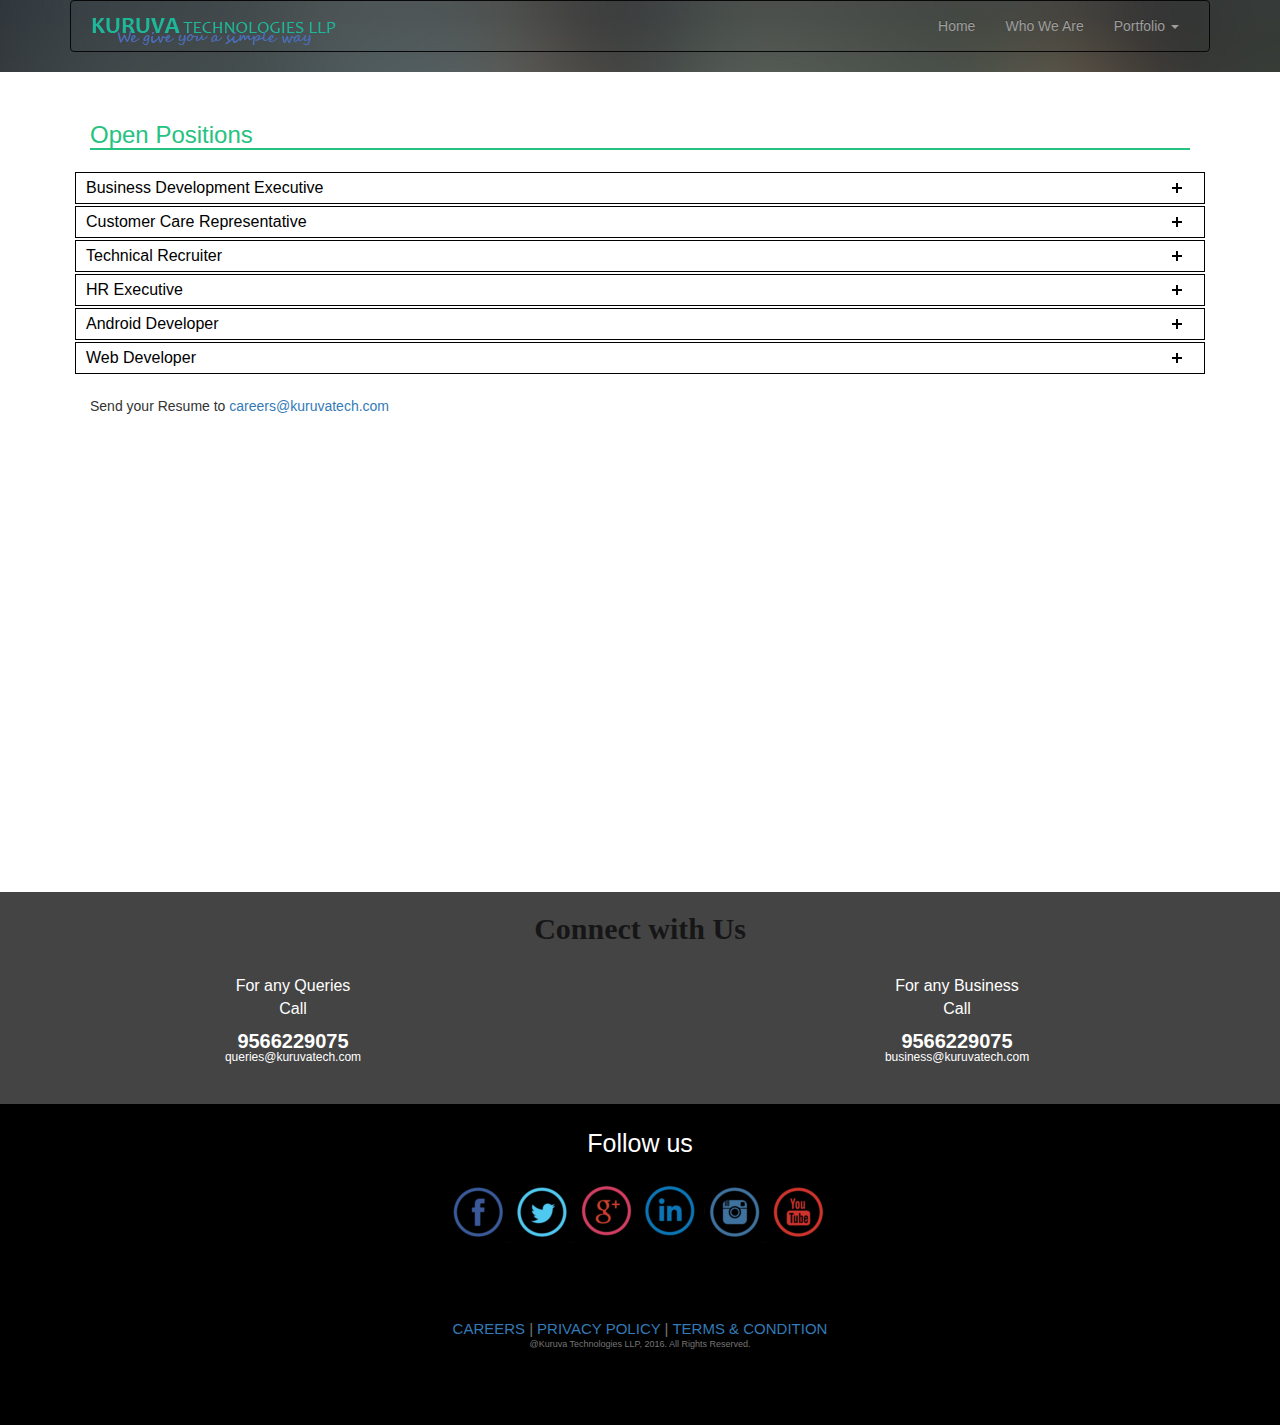
==== careers.html @ 75a6018b "Introducing Kuruva Technology" ====
<!doctype html>
<html class="no-js" lang="">

<head>
    <meta charset="utf-8">
    <meta http-equiv="x-ua-compatible" content="ie=edge">
    <title>KuruvaTech - Careers</title>
    <meta name="description" content="">
    <meta name="viewport" content="width=device-width, initial-scale=1">

    <link rel="apple-touch-icon" href="apple-touch-icon.png">
    <!-- Place favicon.ico in the root directory -->

    <link rel="stylesheet" href="css/normalize.css">
    <link rel="stylesheet" href="css/main.css">
    <link rel="stylesheet" href="css/bootstrap.css">
    <link rel="stylesheet" href="css/bootstrap-theme.css">
    <link rel="stylesheet" href="css/vallenato.css">
    <link href='https://fonts.googleapis.com/css?family=Raleway:400,500,600,700,800' rel='stylesheet' type='text/css'>
    <script src="js/vendor/modernizr-2.8.3.min.js"></script>
</head>

<body>
    <!--[if lt IE 8]>
            <p class="browserupgrade">You are using an <strong>outdated</strong> browser. Please <a href="http://browsehappy.com/">upgrade your browser</a> to improve your experience.</p>
        <![endif]-->

    <!-- Add your site or application content here -->

    <header>
        <div class="main">
            <div class="container">
                <nav class="navbar navbar-inverse">
                    <div class="container-fluid">
                        <div class="navbar-header">
                            <button type="button" class="navbar-toggle" data-toggle="collapse" data-target="#myNavbar">
                                <span class="icon-bar"></span>
                                <span class="icon-bar"></span>
                                <span class="icon-bar"></span>
                            </button>
                            <a class="navbar-brand" href="index.html" target="_self"><img src="img/Logo.png" alt="Logo" /></a>
                        </div>
                        <div class="collapse navbar-collapse" id="myNavbar">
                            <ul class="nav navbar-nav navbar-right">
                                <li><a href="index.html" target="_self">Home</a></li>
                                <li><a href="whoweare.html" target="_blank">Who We Are</a></li>
                                <li class="dropdown">
                                    <a class="dropdown-toggle" data-toggle="dropdown" href="#">Portfolio <span class="caret"></span></a>
                                    <ul class="dropdown-menu">
                                        <li><a href="sd.html" target="_parent">Software Development</a></li>
                                        <li><a href="mad.html" target="_parent">Mobile Apps Development</a></li>
                                        <li><a href="webdev.html" target="_parent">Web Development</a></li>
                                    </ul>
                                </li>
                                <!--                                <li><a href="clients.html" target="_blank">Clients</a></li>-->
                            </ul>
                        </div>
                    </div>
                </nav>
            </div>
        </div>
    </header>

    <div class="sectioneleven">
        <div class="container">
            <div class="career">
                <div class="carhead">
                    <h3>Open Positions</h3>
                </div>
                <div class="row carbody">
                    <div class="accordion-container">
                        <p class="accordion-header">Business Development Executive</p>
                        <div class="accordion-content">
                            <p><b>Qualification :</b> BA / BBM </p>
                            <p><b>Experience :</b> 0 - 6 months </p>
                            <p><b>Roles &amp; Responsibilities :</b></br> 
                                1.) Identifying new sales leads</br>
                                2.) Pitching products and/or services</br>
                                3.) Maintaining fruitful relationships with existing customers</br>
                                4.) Researching organisations and individuals online (especially on social media) to identify new leads and  potential new markets</br>
                                5.) Researching the needs of other companies and learning who makes decisions about purchasing</br>
                                6.) Contacting potential clients via email or phone and to arrange meetings with them</br>
                                7.) Planning and overseeing new marketing initiatives</br>
                                and many more....
                            </p>
                            <p><b>Salary :</b> As per Company Standards</p>
                        </div>
                    </div>
                    <div class="accordion-container">
                        <p class="accordion-header">Customer Care Representative</p>
                        <div class="accordion-content">
                            <p><b>Qualification :</b> PU / Any Degree</p>
                            <p><b>Experience :</b> 0 - 6 months </p>
                            <p><b>Roles &amp; Responsibilities :</b></br> 
                                1.) Answer calls professionally to provide information about products and services, take/ cancel orders, or obtain details of complaints</br>
                                2.) Keep records of customer interactions and transactions, recording details of inquiries, complaints, and comments, as well as actions taken</br>
                                3.) Process orders, forms and applications.</br>
                                4.) Follow up to ensure that appropriate actions were taken on customers' requests</br>
                                5.) Refer unresolved customer grievances or special requests to designated departments for further investigation.</br>
                                and many more....
                            </p>
                            <p><b>Salary :</b> As per Company Standards</p>
                        </div>
                    </div>
                    <div class="accordion-container">
                        <p class="accordion-header">Technical Recruiter</p>
                        <div class="accordion-content">
                            <p><b>Qualification :</b> BE / Any Degree</p>
                            <p><b>Experience :</b> 0 - 1 year</p>
                            <p><b>Roles &amp; Responsibilities :</b></br> 
                                1.) Successfully review job descriptions in to understand the needs of the hiring manager as well to ask questions that’ll help you identify the right candidate(s)</br>
                                2.) Understand technology, technical roles and technical skills. Learn and evaluate your technical skills</br>
                                3.) Sourcing and uncovering candidates</br>
                                4.) Ascertaining the competence of candidates against a technical job description</br>
                                5.) Meeting candidates in person, telephone, or video conference etc to assess their qualifications</br>
                                6.) Following up your candidates in the loop and  keep your candidates either coming back to you or sending referrals to you.</br>
                                7.) Showing or offering candidate resume to hiring managers to scrutinize or consider</br>
                                and many more....
                            </p>
                            <p><b>Salary :</b> As per Company Standards</p>
                        </div>
                    </div>
                    <div class="accordion-container">
                        <p class="accordion-header">HR Executive</p>
                        <div class="accordion-content">
                            <p><b>Qualification :</b> BA / BBM / Any Degree</p>
                            <p><b>Experience :</b> 0 - 1 year</p>
                            <p><b>Roles &amp; Responsibilities :</b></br> 
                                1.) Assisting with day to day operations of the HR functions and duties</br>
                                2.) Providing clerical and administrative support to Human Resources executives</br>
                                3.) Compiling and update employee records (hard and soft copies)</br>
                                4.) Coordinate HR projects (meetings, training, surveys etc)</br>
                                5.) Deal with employee requests regarding human resources issues, rules, and regulations</br>
                                6.) Assist in payroll preparation by providing relevant data (absences, bonus, leaves, etc)</br>
                                7.) Properly handle complaints and grievance procedures</br>
                                8.) Conduct initial orientation to newly hired employees</br>
                                and many more....
                            </p>
                            <p><b>Salary :</b> As per Company Standards</p>
                        </div>
                    </div>
                    <div class="accordion-container">
                        <p class="accordion-header">Android Developer</p>
                        <div class="accordion-content">
                            <p><b>Qualification :</b> BE</p>
                            <p><b>Experience :</b> 0 - 1 year</p>
                            <p><b>Roles &amp; Responsibilities :</b></br> 
                                1.) Translate designs and wireframes into high quality code</br>
                                2.) Design, build, and maintain high performance, reusable, and reliable Java code</br>
                                3.) Ensure the best possible performance, quality, and responsiveness of the application</br>
                                4.) Ascertaining the competence of candidates against a technical job description</br>
                                5.) Identify and correct bottlenecks and fix bugs</br>
                                6.) Help maintain code quality, organization, and automatization</br>
                                and many more....
                            </p>
                            <p><b>Salary :</b> As per Company Standards</p>
                        </div>
                    </div>
                    <div class="accordion-container">
                        <p class="accordion-header">Web Developer</p>
                        <div class="accordion-content">
                            <p><b>Qualification :</b> BE</p>
                            <p><b>Experience :</b> 0 - 1 year</p>
                            <p><b>Roles &amp; Responsibilities :</b></br> 
                                1.) Candidate must have a strong understanding of UI, cross-browser compatibility, general web functions and standards.</br>
                                and many more....
                            </p>
                            <p><b>Salary :</b> As per Company Standards</p>
                        </div>
                    </div>
                </div>
                <div class="cartail">
                    <p>Send your Resume to <a href="#">careers@kuruvatech.com</a></p>
                </div>
            </div>
        </div>
    </div>

    <div class="foot">
        <div class="container">
            <div class="heads">
                <h1>Connect with Us</h1>
            </div>
            <div class="row content">
                <div class="left">
                    <p>For any Queries
                        <br> Call
                    </p>
                    <h2>9566229075</h2>
                    <h5>queries@kuruvatech.com</h5>
                </div>
                <div class="right">
                    <p>For any Business
                        <br> Call
                    </p>
                    <h2>9566229075</h2>
                    <h5>business@kuruvatech.com</h5>
                </div>
            </div>
        </div>
    </div>

    <div class="footer">
        <div class="container">
            <div class="above">
                <div class="follow">
                    <h2>Follow us</h2>
                </div>
                <div class="socialnetwork">
                    <ul>
                        <li><a id="s8" href="https://www.facebook.com" target="_blank">Facebook</a></li>
                        <li><a id="s9" href="https://twitter.com" target="_blank">Twitter</a></li>
                        <li><a id="s10" href="https://plus.google.com" target="_blank">Google Plus</a></li>
                        <li><a id="s11" href="https://linkedin.com" target="_blank">LinkedIn</a></li>
                        <li><a id="s12" href="https://instagram.com" target="_blank">Instagram</a></li>
                        <li><a id="s13" href="https://youtube.com" target="_blank">Youtube</a></li>
                    </ul>
                </div>
            </div>
            <div class="below">
                <div class="option">
                    <ul class="line">
                        <li class="active"><a href="careers.html" target="_self">careers</a> |</li>
                        <li><a href="privacy.html" target="_blank">Privacy Policy</a> |</li>
                        <li><a href="terms.html" target="_blank">terms &amp; condition</li>
                            </ul>      
                        </div>
                        <div class="copyright">
                            <h6>@Kuruva Technologies LLP, 2016. All Rights Reserved.</h6>
                        </div>
                    </div>
                </div>
            </div>
    



    <script src="https://ajax.googleapis.com/ajax/libs/jquery/1.11.3/jquery.min.js"></script>
    <script>
        window.jQuery || document.write('<script src="js/vendor/jquery-1.11.3.min.js"><\/script>')
    </script>
    <script src="js/plugins.js"></script>
    <script src="js/main.js"></script>
    <script src="js/bootstrap.js"></script>
    <script src="js/vallenato.js"></script>

        <script>
	       new mlPushMenu( document.getElementById( 'mp-menu' ), document.getElementById( 'trigger' ) );
        </script>
    
    <!-- Google Analytics: change UA-XXXXX-X to be your site's ID. -->
    <script>
        (function (b, o, i, l, e, r) {
            b.GoogleAnalyticsObject = l;
            b[l] || (b[l] =
                function () {
                    (b[l].q = b[l].q || []).push(arguments)
                });
            b[l].l = +new Date;
            e = o.createElement(i);
            r = o.getElementsByTagName(i)[0];
            e.src = 'https://www.google-analytics.com/analytics.js';
            r.parentNode.insertBefore(e, r)
        }(window, document, 'script', 'ga'));
        ga('create', 'UA-XXXXX-X', 'auto');
        ga('send', 'pageview');
    </script>
</body>

</html>
---- css/main.css ----
/*! HTML5 Boilerplate v5.2.0 | MIT License | https://html5boilerplate.com/ */


/*
 * What follows is the result of much research on cross-browser styling.
 * Credit left inline and big thanks to Nicolas Gallagher, Jonathan Neal,
 * Kroc Camen, and the H5BP dev community and team.
 */


/* ==========================================================================
   Base styles: opinionated defaults
   ========================================================================== */

html {
    color: #222;
    font-size: 1em;
    line-height: 1.4;
}


/*
 * Remove text-shadow in selection highlight:
 * https://twitter.com/miketaylr/status/12228805301
 *
 * These selection rule sets have to be separate.
 * Customize the background color to match your design.
 */

::-moz-selection {
    background: #b3d4fc;
    text-shadow: none;
}

::selection {
    background: #b3d4fc;
    text-shadow: none;
}


/*
 * A better looking default horizontal rule
 */

hr {
    display: block;
    height: 1px;
    border: 0;
    border-top: 1px solid #ccc;
    margin: 1em 0;
    padding: 0;
}


/*
 * Remove the gap between audio, canvas, iframes,
 * images, videos and the bottom of their containers:
 * https://github.com/h5bp/html5-boilerplate/issues/440
 */

audio,
canvas,
iframe,
img,
svg,
video {
    vertical-align: middle;
}


/*
 * Remove default fieldset styles.
 */

fieldset {
    border: 0;
    margin: 0;
    padding: 0;
}


/*
 * Allow only vertical resizing of textareas.
 */

textarea {
    resize: vertical;
}


/* ==========================================================================
   Browser Upgrade Prompt
   ========================================================================== */

.browserupgrade {
    margin: 0.2em 0;
    background: #ccc;
    color: #000;
    padding: 0.2em 0;
}


/* ==========================================================================
   Author's custom styles
   ========================================================================== */

body {
    width: 100%;
    margin: 0 auto;
    font-family: 'Raleway', sans-serif;
    line-height: 1.4;
}

img {
    max-width: 100%;
}

.main {
    width: 100%;
    min-height: 100%;
    float: left;
    clear: both;
    background: url('../img/header-background.jpg');
}

.navbar-inverse {
    background: none !important;
}

.subintro {
    width: 100%;
    float: left;
    clear: both;
    margin: 15px auto;
}

.description {
    width: 50%;
    margin: 0px auto;
    float: left;
    text-align: left;
}

.description h1 {
    color: white;
    font-weight: 700;
}

.description h1 span {
    font-weight: 100;
}

.description p {
    color: white;
    font-size: 18px;
    font-weight: 500;
}

.points {
    list-style-type: none;
    display: block;
}

.points li p {
    font-size: 18px;
    color: white;
}

.points li img {
    font-size: 16px;
    color: #969596;
    margin-right: 13px;
}

.pict {
    margin: 0px auto;
    width: 50%;
    float: left;
    text-align: center;
}

.section2 {
    width: 100%;
    margin: 0 auto;
    background: #eeeeee;
    clear: both;
    float: left;
}

.watch {
    width: 50%;
    margin: 70px auto;
    float: left;
    clear: both;
}

.watch .class {
    width: auto;
    margin: 0 auto;
}

.watch .class .note {
    width: 50%;
    margin: 0 auto;
    float: left;
    text-transform: capitalize;
    text-align: justify;
}

.watch .note h2 {
    font-size: 28px;
    font-weight: 700;
    color: black;
    margin: 0 41px;
}

.watch .note p {
    font-size: 16px;
    font-weight: 400;
    color: dimgray;
    margin: 31px 100px 0 41px;
}

.vid video {
    width: 50%;
    margin-top: 70px;
    margin-bottom: 70px;
    float: right;
}

.social {
    margin: 10px auto;
}

.social h4 {
    text-align: center;
    margin-top: 20px;
    font-weight: 600;
}

.sociallist li {
    display: inline-block;
    margin: 0 auto;
    vertical-align: top;
}

.sociallist li a {
    display: block;
    width: 50px;
    height: 60px;
    border: 0px;
    text-indent: -1000em;
    background: url("../img/social.png") no-repeat center;
}

#s1 {
    background-position: -37px 0px;
}

#s2 {
    background-position: -97px 0px;
}

#s3 {
    background-position: -186px -57px;
}

#s4 {
    background-position: -127px -57px;
}

#s5 {
    background-position: -156px 0px;
}

#s6 {
    background-position: -216px 0px;
}

#s7 {
    background-position: -246px -57px;
}

.section3 {
    width: 100%;
    margin: 0 auto;
    background: #ffffff;
    clear: both;
    float: left;
}

.team {
    text-align: center;
    margin: 0px auto;
    clear: both;
}

.team h3 {
    font-size: 28px;
    font-weight: 700;
    color: #73ccb7;
    text-transform: uppercase;
}

.team img {
    width: auto;
    margin: 0 auto;
}

.team p {
    font-size: 18px;
    font-weight: 500;
    color: #161617;
}

.client {
    text-align: center;
    margin: 0px auto;
    clear: both;
}

.client h3 {
    font-size: 28px;
    font-weight: 700;
    color: #73ccb7;
    text-transform: uppercase;
}

.client img {
    width: auto;
    margin: 0 auto;
}

.client p {
    font-size: 18px;
    font-weight: 500;
    color: #161617;
}

#owl-example .item {
    margin: 3px;
}

#owl-example .item img {
    display: block;
    width: 100%;
    height: auto;
}

#owl-example-two .items {
    margin: 3px;
}

#owl-example-two .items img {
    display: block;
    width: 100%;
    height: auto;
}

.testimonial {
    text-align: center;
    margin: 0px auto;
    background: #161617;
    clear: both;
    width: 100%;
    float: left;
}

.testimonial .customer h2 {
    font-size: 28px;
    font-weight: 700;
    color: #73ccb7;
    text-transform: uppercase;
}

.testimonial .customer img {
    width: auto;
    margin: 0 auto;
}

#query {
    width: 100%;
    margin: 0px auto 30px;
}

#query .slide .guy {
    width: auto;
    margin: 0 auto;
}

#query .guy h5 {
    color: white;
    font-size: 18px;
    font-weight: 800;
    color: #ffffff;
    text-transform: capitalize;
}

#query .guy p {
    font-size: 14px;
    font-weight: 600;
    color: #ffffff;
    text-transform: capitalize;
}

#query .guy img {
    width: auto;
    margin: 0 auto;
}

#query .slide .quote {
    margin: 0px auto;
    text-align: center;
}

#query .quote img {
    width: auto;
    margin: -18px 41px;
    float: left;
}

#query .quote p {
    margin: 0 41px;
    font-size: 18px;
    font-weight: 500;
    color: #ffffff;
    text-transform: capitalize;
}

#query .cycle-pager span {
    font-size: 58px;
    display: inline-block;
    color: green;
    border-radius: 50%;
}

#query .cycle-pager span.cycle-pager-active {
    color: #ff8201;
}

.foot {
    width: 100%;
    background: #444444;
    clear: both;
    float: left;
}

.heads {
    width: 100%;
    margin: 0px auto;
    text-align: center;
    clear: both;
}

.heads h1 {
    font-family: 'Bree Serif', serif;
    color: #161617;
    font-size: 30px;
    font-weight: 700;
}

.content {
    width: 100%;
    margin: 10px auto;
    float: left;
}

.left {
    width: 40%;
    float: left;
    margin: 10px 10px 20px 10px;
    text-align: center;
}

.left p {
    color: white;
    font-size: 16px;
    font-weight: 300;
}

.left h2 {
    color: white;
    font-size: 20px;
    font-weight: 700;
    line-height: 0px;
}

.left h5 {
    color: white;
    font-size: 12px;
    font-weight: 300;
}

.right {
    width: 40%;
    float: right;
    margin: 10px 10px 20px 10px;
    text-align: center;
}

.right p {
    color: white;
    font-size: 16px;
    font-weight: 300;
}

.right h2 {
    color: white;
    font-size: 20px;
    font-weight: 700;
    line-height: 0px;
}

.right h5 {
    color: white;
    font-size: 12px;
    font-weight: 300;
}

.footer {
    width: 100%;
    background: black;
    clear: both;
    float: left;
}

.above {
    width: 100%;
    clear: both;
    margin: 0 auto;
    clear: both;
}

.follow {
    width: 100%;
    margin: 26px auto;
    text-align: center;
    clear: both;
}

.follow h2 {
    font-family: 'Lato', sans-serif;
    color: white;
    font-size: 25px;
    font-weight: 300;
}

.socialnetwork {
    width: 100%;
    margin: 23px 3px;
    text-align: center;
    clear: both;
}

.socialnetwork ul {
    padding: 0px;
}

.socialnetwork li {
    list-style-type: none;
    display: inline-block;
}

.socialnetwork li a {
    display: block;
    width: 60px;
    text-indent: -1000em;
    height: 60px;
    background: url(../img/socials.png) no-repeat center;
}

#s8 {
    background-position: -37px 0px;
}

#s9 {
    background-position: -97px 0px;
}

#s10 {
    background-position: -186px -57px;
}

#s11 {
    background-position: -127px -57px;
}

#s12 {
    background-position: -156px 0px;
}

#s13 {
    background-position: -216px 0px;
}

.below {
    width: 100%;
    clear: both;
    margin: 75px auto;
    clear: both;
}

.option .line {
    width: 100%;
    margin: 0 auto;
    padding: 0px 0px;
    float: left;
    list-style-type: none;
    text-transform: uppercase;
    text-align: center;
}

.line li {
    display: inline-block;
    font-family: 'Lato', sans-serif;
    color: #767575;
    font-size: 15px;
    font-weight: 400;
}

.line li a {
    text-decoration: none;
}

.copyright {
    width: 100%;
    clear: both;
    margin: 25px auto 12px;
    text-align: center;
    clear: both;
}

.copyright h6 {
    color: #767575;
    font-size: 9px;
    font-weight: 400;
}

.sectioneight {
    margin: 20px auto;
    clear: both;
}

.teamabout {
    width: 100%;
    float: left;
    clear: both;
    padding: 6px;
    -webkit-box-sizing: border-box;
    -moz-box-sizing: border-box;
    -o-box-sizing: border-box;
    box-sizing: border-box;
    border: 1px solid #3A539B;
    margin: 10px auto;
    border-radius: 6px;
}

.teambanner {
    padding: 20px;
    clear: both;
    width: 100%;
    float: left;
}

.teambanner img {
    width: 100%;
    max-height: 400px;
}

.aboutkhaana {
    margin: 0px auto;
    padding: 10px;
}

.aboutkhaana h3 {
    text-align: center;
    font-weight: 700;
    background: url('../img/underline.png') no-repeat scroll center 28px;
    padding-bottom: 20px;
}

.aboutkhaana p {
    font-weight: normal;
    font-size: 18px;
/*    text-align: center;*/
}

.aboutus {
    margin: 0px auto;
    padding: 10px;
}

.aboutus h3 {
    text-align: center;
    font-weight: 700;
    margin: 0px auto;
    background: url('../img/underlines.png') no-repeat scroll center 28px;
    padding-bottom: 20px;
}

.aboutus p {
    font-weight: normal;
    font-size: 18px;
/*    text-align: center;*/
}

.teamimg {
    margin: 10px auto;
}

.teamimg .teamcolor {
    color: #049372;
    font-size: 20px;
    text-align: center;
}

.teamlists {
    margin: 0px auto;
    padding: 20px;
}

.teamli { 
    padding: 0px;
}

.teamli li {
    width: 33%;
    display: inline-block;
    text-align: center;
    margin: 10px auto;
}

.teamli li img {
    text-align: center;
    width: auto;
    border-radius: 5px;
}

.teamli li h5 {
    text-align: center;
    font-size: 18px;
    font-weight: 500;
    margin: 5px auto;
}

.teamli li p {
    color: #049372;
    font-size: 14px;
    text-align: center;
    margin: 0px auto;
}

.teamdesc {
    text-align: center;
    width: 500px;
    height: auto;
}

.teamdesc h6 {
    text-align: center;
}

.sectionnine {
    margin: 20px auto;
    clear: both;
}

.techpart {
    margin: 0px auto;
    padding: 20px;
}

.techlist {
    padding: 0;
}

.techlist li {
    border: 1px solid #D24D57;
    width: 33%;
    height: 500px;
    display: inline-block;
    vertical-align: top;
    clear: both;
}

.techlist li .techpartlist {
    padding: 5px;
}

.techlist li .techpartlist .techhead {
    background: #4183D7;
    text-align: center;
    width: 100%;
    float: left;
}

.techlist li .techpartlist .techhead h4 {
    color: #ffffff;
    font-weight: 500;
}

.techlist li .techpartlist .techbody img {
    width: 100%;
    margin: 10px auto;
    float: left;
}

.techlist li .techpartlist .techtail {
    text-align: center;
    margin: 5px;
}

.techlist li .techpartlist .techtail p {
    font-size: 14px;
}

.techlist li .techpartlist .techtail a {
    border: 1px solid #E87E04;
    padding: 3px;
    text-align: center;
}

.techlist li .techpartlist .techtail a .buttn {
    background: none;
    border: 0 none;
}

.sectioneleven {
    margin: 20px auto;
    min-height: 800px;
    clear: both;
}

.career {
    margin: 10px auto;
    padding: 20px;
    clear: both;
}

.carhead {
    margin: 10px auto;
}

.carhead h3 {
    font-weight: 500;
    color: #26C281;
    border-bottom: 2px solid #26C281;
}

.carbody {
    margin: 20px auto;
}

.carbody p {
    font-size: 16px;
    font-family: 'Ubuntu Condensed', sans-serif;
}

.cartail {
    margin: 10px auto;
}

.cartail p {
    font-weight: 500;
}

.sectionfourteen {
    margin: 20px auto;
    clear: both;
}

.privacy {
    margin: 10px auto;
}

.privacy h2 {
    font-weight: 500;
    color: #26C281;
    border-bottom: 2px solid #26C281;
}

.privacy h4 {
    font-weight: 600;
    color: #3A539B;
}

.privacy .para {
    font-weight: 500;
    font-size: 18px;
}

.privacy .para a {
    font-weight: 500;
    font-size: 18px;
}

.sectionfifteen {
    margin: 20px auto;
    clear: both;
}

.terms {
    margin: 10px auto;
}

.terms h2 {
    font-weight: 500;
    color: #26C281;
    border-bottom: 2px solid #26C281;
}

.terms h4 {
    font-weight: 600;
    color: #3A539B;
}

/*
@media only screen and (min-width:320px) {
    
}

@media only screen and (min-width:360px) {
    
}

@media only screen and (min-width:380px) {
    
}

@media only screen and (min-width:420px) {
    
}

@media only screen and (min-width:460px) {
    
}

@media only screen and (min-width:500px) {
    
}

@media only screen and (min-width:624px) {
    
}

@media only screen and (min-width:767px) {
    
}

@media only screen and (min-width:768px) {
    
}

@media only screen and (min-width:800px) {
    
}

@media only screen and (min-width:980px) {
    
}

@media only screen and (min-width:1024px) {
    
}

@media only screen and (min-width:1200px) {
    
}
*/
    

/* ==========================================================================
   Helper classes
   ========================================================================== */


/*
 * Hide visually and from screen readers:
 */

.hidden {
    display: none !important;
}


/*
 * Hide only visually, but have it available for screen readers:
 * http://snook.ca/archives/html_and_css/hiding-content-for-accessibility
 */

.visuallyhidden {
    border: 0;
    clip: rect(0 0 0 0);
    height: 1px;
    margin: -1px;
    overflow: hidden;
    padding: 0;
    position: absolute;
    width: 1px;
}


/*
 * Extends the .visuallyhidden class to allow the element
 * to be focusable when navigated to via the keyboard:
 * https://www.drupal.org/node/897638
 */

.visuallyhidden.focusable:active,
.visuallyhidden.focusable:focus {
    clip: auto;
    height: auto;
    margin: 0;
    overflow: visible;
    position: static;
    width: auto;
}


/*
 * Hide visually and from screen readers, but maintain layout
 */

.invisible {
    visibility: hidden;
}


/*
 * Clearfix: contain floats
 *
 * For modern browsers
 * 1. The space content is one way to avoid an Opera bug when the
 *    `contenteditable` attribute is included anywhere else in the document.
 *    Otherwise it causes space to appear at the top and bottom of elements
 *    that receive the `clearfix` class.
 * 2. The use of `table` rather than `block` is only necessary if using
 *    `:before` to contain the top-margins of child elements.
 */

.clearfix:before,
.clearfix:after {
    content: " ";
    /* 1 */
    display: table;
    /* 2 */
}

.clearfix:after {
    clear: both;
}


/* ==========================================================================
   EXAMPLE Media Queries for Responsive Design.
   These examples override the primary ('mobile first') styles.
   Modify as content requires.
   ========================================================================== */

@media only screen and (min-width: 35em) {
    /* Style adjustments for viewports that meet the condition */
}

@media print,
(-webkit-min-device-pixel-ratio: 1.25),
(min-resolution: 1.25dppx),
(min-resolution: 120dpi) {
    /* Style adjustments for high resolution devices */
}


/* ==========================================================================
   Print styles.
   Inlined to avoid the additional HTTP request:
   http://www.phpied.com/delay-loading-your-print-css/
   ========================================================================== */

@media print {
    *,
    *:before,
    *:after {
        background: transparent !important;
        color: #000 !important;
        /* Black prints faster:
                                   http://www.sanbeiji.com/archives/953 */
        box-shadow: none !important;
        text-shadow: none !important;
    }
    a,
    a:visited {
        text-decoration: underline;
    }
    a[href]:after {
        content: " (" attr(href) ")";
    }
    abbr[title]:after {
        content: " (" attr(title) ")";
    }
    /*
     * Don't show links that are fragment identifiers,
     * or use the `javascript:` pseudo protocol
     */
    a[href^="#"]:after,
    a[href^="javascript:"]:after {
        content: "";
    }
    pre,
    blockquote {
        border: 1px solid #999;
        page-break-inside: avoid;
    }
    /*
     * Printing Tables:
     * http://css-discuss.incutio.com/wiki/Printing_Tables
     */
    thead {
        display: table-header-group;
    }
    tr,
    img {
        page-break-inside: avoid;
    }
    img {
        max-width: 100% !important;
    }
    p,
    h2,
    h3 {
        orphans: 3;
        widows: 3;
    }
    h2,
    h3 {
        page-break-after: avoid;
    }
}
---- css/vallenato.css ----
#accordion-container {
	
}

.accordion-header {
	font-size: 18px;
	background: #ebebeb;
	margin: 2px 0 !important;
	padding: 5px 0px;
	line-height:20px;
	/*border: 1px solid #cccccc;*/
	cursor: pointer;
	color: #000 !important;
	font-family: "roboto_condensedregular";
	text-indent:10px;
	
	/*-moz-border-radius: 5px;
	-webkit-border-radius: 5px;
	border-radius: 5px;*/
}

.active-header {
	color:#fff;
	background:url(../img/minus1.png) #FFFFFF;
	/*border-radius: 5px 5px 0 0;*/
	background-repeat: no-repeat;
	background-position: 98% 50%;
    border: 1px solid black;
}

/*.active-header:hover {
	background: url(../img/active-header.gif) #c6f089;
	background-repeat: no-repeat;
	background-position: right 50%;
}
*/
.inactive-header {
	background:url(../img/plus1.png) #FFFFFF;
	background-repeat: no-repeat;
	color:#fff;
	background-position: 98% 50%;
    border: 1px solid black;
}

/*.inactive-header:hover {
	background: url(../img/inactive-header.gif) #f5f5f5;
	background-repeat: no-repeat;
	background-position: right 50%;
}*/
.accordion-content {
	display: none;
	
	background: #ffffff;
	/*border: 1px solid #cccccc;
	border-top: 0;
	-moz-border-radius: 0 0 5px 5px;
	-webkit-border-radius: 0 0 5px 5px;
	border-radius: 0 0 5px 5px;
	padding: 20px;*/
	padding-top:10px;
}
.accordion-content p{
	width:100%;
	
	}
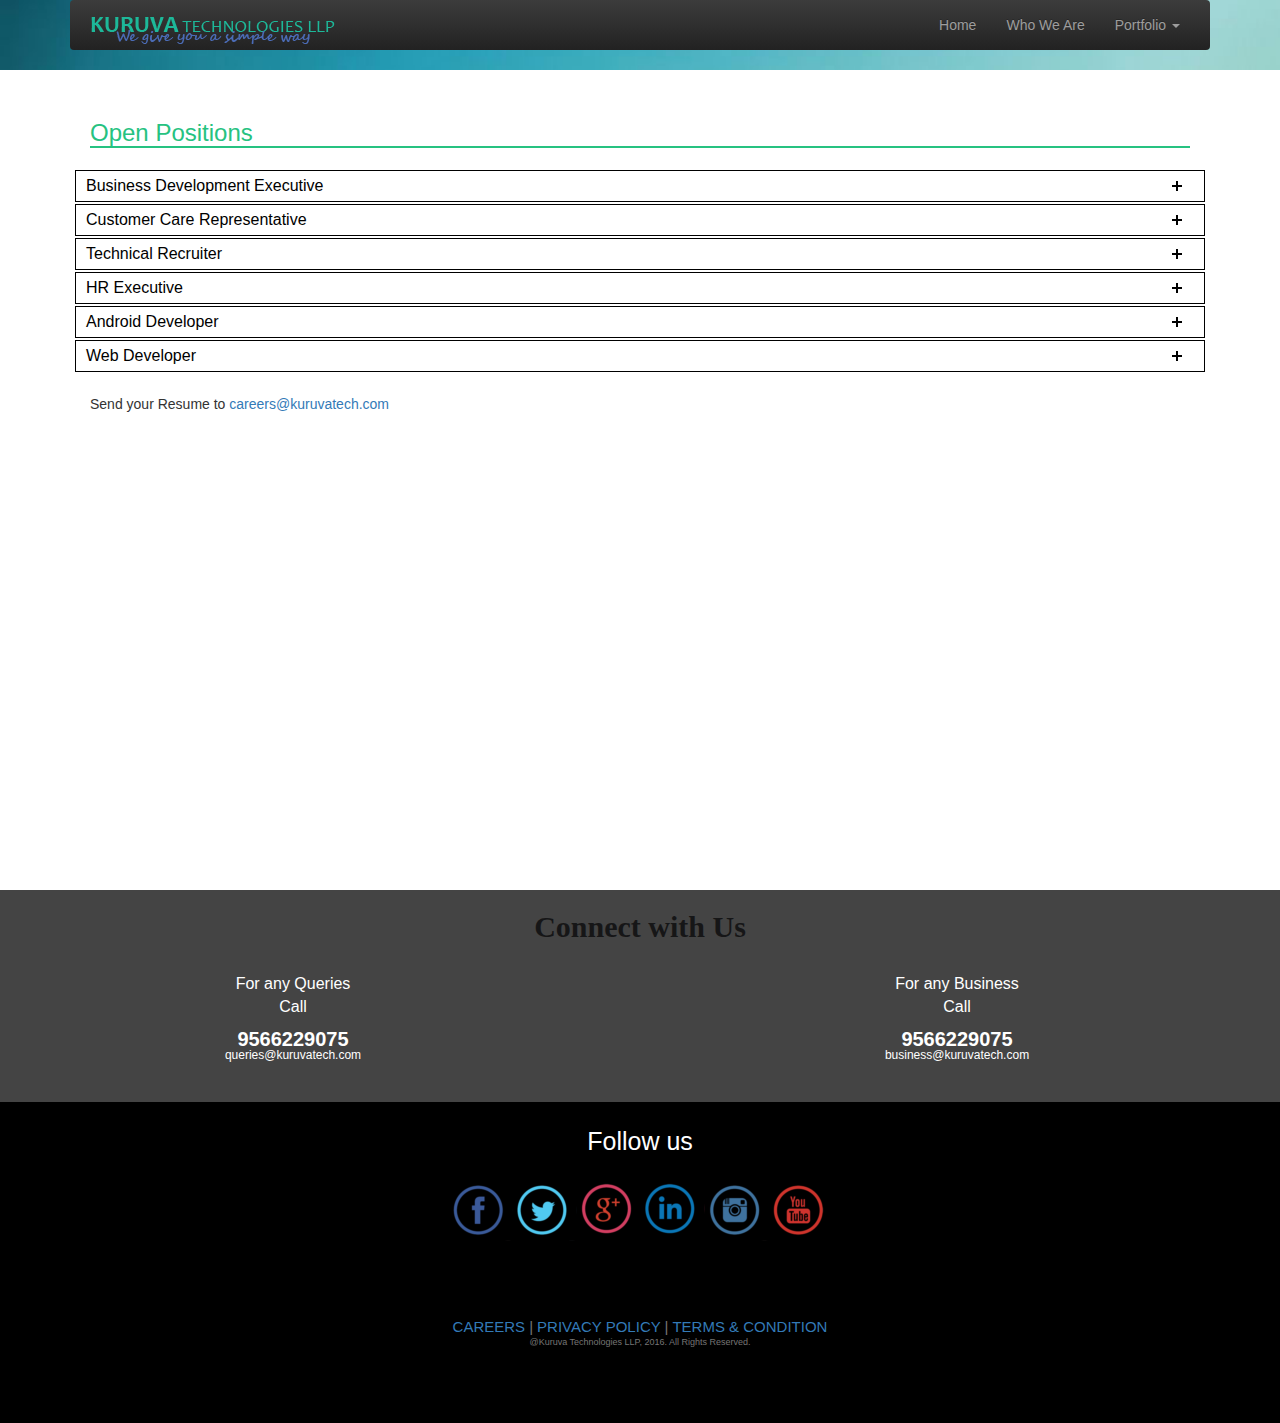
==== commit aa39a599: "Responsiveness" ====
--- a/careers.html
+++ b/careers.html
@@ -73,11 +73,11 @@
                         <div class="accordion-content">
                             <p><b>Qualification :</b> BA / BBM </p>
                             <p><b>Experience :</b> 0 - 6 months </p>
-                            <p><b>Roles &amp; Responsibilities :</b></br> 
+                            <p><b>Roles &amp; Responsibilities :</b></br>
                                 1.) Identifying new sales leads</br>
                                 2.) Pitching products and/or services</br>
                                 3.) Maintaining fruitful relationships with existing customers</br>
-                                4.) Researching organisations and individuals online (especially on social media) to identify new leads and  potential new markets</br>
+                                4.) Researching organisations and individuals online (especially on social media) to identify new leads and potential new markets</br>
                                 5.) Researching the needs of other companies and learning who makes decisions about purchasing</br>
                                 6.) Contacting potential clients via email or phone and to arrange meetings with them</br>
                                 7.) Planning and overseeing new marketing initiatives</br>
@@ -91,7 +91,7 @@
                         <div class="accordion-content">
                             <p><b>Qualification :</b> PU / Any Degree</p>
                             <p><b>Experience :</b> 0 - 6 months </p>
-                            <p><b>Roles &amp; Responsibilities :</b></br> 
+                            <p><b>Roles &amp; Responsibilities :</b></br>
                                 1.) Answer calls professionally to provide information about products and services, take/ cancel orders, or obtain details of complaints</br>
                                 2.) Keep records of customer interactions and transactions, recording details of inquiries, complaints, and comments, as well as actions taken</br>
                                 3.) Process orders, forms and applications.</br>
@@ -107,13 +107,13 @@
                         <div class="accordion-content">
                             <p><b>Qualification :</b> BE / Any Degree</p>
                             <p><b>Experience :</b> 0 - 1 year</p>
-                            <p><b>Roles &amp; Responsibilities :</b></br> 
+                            <p><b>Roles &amp; Responsibilities :</b></br>
                                 1.) Successfully review job descriptions in to understand the needs of the hiring manager as well to ask questions that’ll help you identify the right candidate(s)</br>
                                 2.) Understand technology, technical roles and technical skills. Learn and evaluate your technical skills</br>
                                 3.) Sourcing and uncovering candidates</br>
                                 4.) Ascertaining the competence of candidates against a technical job description</br>
                                 5.) Meeting candidates in person, telephone, or video conference etc to assess their qualifications</br>
-                                6.) Following up your candidates in the loop and  keep your candidates either coming back to you or sending referrals to you.</br>
+                                6.) Following up your candidates in the loop and keep your candidates either coming back to you or sending referrals to you.</br>
                                 7.) Showing or offering candidate resume to hiring managers to scrutinize or consider</br>
                                 and many more....
                             </p>
@@ -125,7 +125,7 @@
                         <div class="accordion-content">
                             <p><b>Qualification :</b> BA / BBM / Any Degree</p>
                             <p><b>Experience :</b> 0 - 1 year</p>
-                            <p><b>Roles &amp; Responsibilities :</b></br> 
+                            <p><b>Roles &amp; Responsibilities :</b></br>
                                 1.) Assisting with day to day operations of the HR functions and duties</br>
                                 2.) Providing clerical and administrative support to Human Resources executives</br>
                                 3.) Compiling and update employee records (hard and soft copies)</br>
@@ -144,7 +144,7 @@
                         <div class="accordion-content">
                             <p><b>Qualification :</b> BE</p>
                             <p><b>Experience :</b> 0 - 1 year</p>
-                            <p><b>Roles &amp; Responsibilities :</b></br> 
+                            <p><b>Roles &amp; Responsibilities :</b></br>
                                 1.) Translate designs and wireframes into high quality code</br>
                                 2.) Design, build, and maintain high performance, reusable, and reliable Java code</br>
                                 3.) Ensure the best possible performance, quality, and responsiveness of the application</br>
@@ -161,7 +161,7 @@
                         <div class="accordion-content">
                             <p><b>Qualification :</b> BE</p>
                             <p><b>Experience :</b> 0 - 1 year</p>
-                            <p><b>Roles &amp; Responsibilities :</b></br> 
+                            <p><b>Roles &amp; Responsibilities :</b></br>
                                 1.) Candidate must have a strong understanding of UI, cross-browser compatibility, general web functions and standards.</br>
                                 and many more....
                             </p>
--- a/css/main.css
+++ b/css/main.css
@@ -105,27 +105,57 @@
    ========================================================================== */
 
 body {
-    width: 100%;
-    margin: 0 auto;
+    background: rgba(236, 240, 241, 1);
     font-family: 'Raleway', sans-serif;
+    font-weight: normal;
+    font-size: 16px;
+    color: #161617;
     line-height: 1.4;
+    -webkit-box-sizing: border-box;
+    -moz-box-sizing: border-box;
+    -o-box-sizing: border-box;
+    box-sizing: border-box;
+}
+
+*,
+*::before,
+*::after {
+    border: 0 none;
+    box-sizing: border-box;
+    margin: 0;
+    padding: 0;
 }
 
 img {
     max-width: 100%;
 }
 
+ul {
+    padding: 0px;
+    list-style-type: none;
+}
+
+a,
+a:hover {
+    text-decoration: none;
+}
+
 .main {
     width: 100%;
     min-height: 100%;
     float: left;
     clear: both;
-    background: url('../img/header-background.jpg');
-}
-
+    background: url('../img/back.jpg') no-repeat scroll 0 0;
+    background-size: cover !important;
+    background-attachment: fixed !important;
+}
+
+
+/*
 .navbar-inverse {
     background: none !important;
 }
+*/
 
 .subintro {
     width: 100%;
@@ -682,7 +712,7 @@
 .aboutkhaana p {
     font-weight: normal;
     font-size: 18px;
-/*    text-align: center;*/
+    /*    text-align: center;*/
 }
 
 .aboutus {
@@ -701,7 +731,7 @@
 .aboutus p {
     font-weight: normal;
     font-size: 18px;
-/*    text-align: center;*/
+    /*    text-align: center;*/
 }
 
 .teamimg {
@@ -719,7 +749,7 @@
     padding: 20px;
 }
 
-.teamli { 
+.teamli {
     padding: 0px;
 }
 
@@ -777,7 +807,7 @@
 .techlist li {
     border: 1px solid #D24D57;
     width: 33%;
-    height: 500px;
+    height: 550px;
     display: inline-block;
     vertical-align: top;
     clear: both;
@@ -914,60 +944,558 @@
     color: #3A539B;
 }
 
-/*
 @media only screen and (min-width:320px) {
-    
+    .description {
+        width: 100%;
+    }
+    .pict {
+        width: 100%;
+    }
+    .watch {
+        width: 100%;
+        margin: 10px auto;
+    }
+    .watch .class .note {
+        width: 100%;
+    }
+    .watch .note h2 {
+        margin: 0px auto;
+    }
+    .watch .note p {
+        margin: 5px auto;
+    }
+    .vid video {
+        width: 100%;
+        margin: 0px auto;
+    }
+    .left {
+        width: 100%;
+        float: none;
+    }
+    .right {
+        width: 100%;
+        float: none;
+    }
+    .aboutkhaana h3 {
+        background: url('../img/underline.png') no-repeat scroll center 50px;
+    }
+    .teamli li {
+        width: 100%;
+    }
+    .techlist li {
+        width: 100%;
+    }
+    .teamdesc {
+        width: 100%;
+    }
 }
 
 @media only screen and (min-width:360px) {
-    
+    .description {
+        width: 100%;
+    }
+    .pict {
+        width: 100%;
+    }
+    .watch {
+        width: 100%;
+        margin: 10px auto;
+    }
+    .watch .class .note {
+        width: 100%;
+    }
+    .watch .note h2 {
+        margin: 0px auto;
+    }
+    .watch .note p {
+        margin: 5px auto;
+    }
+    .vid video {
+        width: 100%;
+        margin: 0px auto;
+    }
+    .left {
+        width: 100%;
+        float: none;
+    }
+    .right {
+        width: 100%;
+        float: none;
+    }
+    .aboutkhaana h3 {
+        background: url('../img/underline.png') no-repeat scroll center 50px;
+    }
+    .teamli li {
+        width: 100%;
+    }
+    .techlist li {
+        width: 100%;
+    }
+    .teamdesc {
+        width: 100%;
+    }
 }
 
 @media only screen and (min-width:380px) {
-    
+    .description {
+        width: 100%;
+    }
+    .pict {
+        width: 100%;
+    }
+    .watch {
+        width: 100%;
+        margin: 10px auto;
+    }
+    .watch .class .note {
+        width: 100%;
+    }
+    .watch .note h2 {
+        margin: 0px auto;
+    }
+    .watch .note p {
+        margin: 5px auto;
+    }
+    .vid video {
+        width: 100%;
+        margin: 0px auto;
+    }
+    .left {
+        width: 100%;
+        float: none;
+    }
+    .right {
+        width: 100%;
+        float: none;
+    }
+    .aboutkhaana h3 {
+        background: url('../img/underline.png') no-repeat scroll center 50px;
+    }
+    .teamli li {
+        width: 100%;
+    }
+    .techlist li {
+        width: 100%;
+    }
+    .teamdesc {
+        width: 100%;
+    }
 }
 
 @media only screen and (min-width:420px) {
-    
+    .description {
+        width: 100%;
+    }
+    .pict {
+        width: 100%;
+    }
+    .watch {
+        width: 100%;
+        margin: 10px auto;
+    }
+    .watch .class .note {
+        width: 100%;
+    }
+    .watch .note h2 {
+        margin: 0px auto;
+    }
+    .watch .note p {
+        margin: 5px auto;
+    }
+    .vid video {
+        width: 100%;
+        margin: 0px auto;
+    }
+    .left {
+        width: 100%;
+        float: none;
+    }
+    .right {
+        width: 100%;
+        float: none;
+    }
+    .aboutkhaana h3 {
+        background: url('../img/underline.png') no-repeat scroll center 50px;
+    }
+    .teamli li {
+        width: 100%;
+    }
+    .techlist li {
+        width: 100%;
+    }
+    .teamdesc {
+        width: 100%;
+    }
 }
 
 @media only screen and (min-width:460px) {
-    
+    .description {
+        width: 100%;
+    }
+    .pict {
+        width: 100%;
+    }
+    .watch {
+        width: 100%;
+        margin: 10px auto;
+    }
+    .watch .class .note {
+        width: 100%;
+    }
+    .watch .note h2 {
+        margin: 0px auto;
+    }
+    .watch .note p {
+        margin: 5px auto;
+    }
+    .vid video {
+        width: 100%;
+        margin: 0px auto;
+    }
+    .left {
+        width: 100%;
+        float: none;
+    }
+    .right {
+        width: 100%;
+        float: none;
+    }
+    .aboutkhaana h3 {
+        background: url('../img/underline.png') no-repeat scroll center 50px;
+    }
+    .teamli li {
+        width: 100%;
+    }
+    .techlist li {
+        width: 100%;
+    }
+    .teamdesc {
+        width: 100%;
+    }
 }
 
 @media only screen and (min-width:500px) {
-    
+    .description {
+        width: 50%;
+    }
+    .pict {
+        width: 50%;
+    }
+    .watch {
+        width: 50%;
+        margin: 10px auto;
+    }
+    .watch .class .note {
+        width: 50%;
+    }
+    .watch .note h2 {
+        margin: 0px auto;
+    }
+    .watch .note p {
+        margin: 5px auto;
+    }
+    .vid video {
+        width: 50%;
+        margin: 0px auto;
+    }
+    .left {
+        width: 40%;
+        float: left;
+    }
+    .right {
+        width: 40%;
+        float: right;
+    }
+    .aboutkhaana h3 {
+        background: url('../img/underline.png') no-repeat scroll center 28px;
+    }
+    .teamli li {
+        width: 48%;
+    }
+    .techlist li {
+        width: 48%;
+    }
+    .teamdesc {
+        width: 500px;
+    }
 }
 
 @media only screen and (min-width:624px) {
-    
-}
-
-@media only screen and (min-width:767px) {
-    
+    .description {
+        width: 50%;
+    }
+    .pict {
+        width: 50%;
+    }
+    .watch {
+        width: 50%;
+        margin: 10px auto;
+    }
+    .watch .class .note {
+        width: 50%;
+    }
+    .watch .note h2 {
+        margin: 0px auto;
+    }
+    .watch .note p {
+        margin: 5px auto;
+    }
+    .vid video {
+        width: 50%;
+        margin: 0px auto;
+    }
+    .left {
+        width: 40%;
+        float: left;
+    }
+    .right {
+        width: 40%;
+        float: right;
+    }
+    .aboutkhaana h3 {
+        background: url('../img/underline.png') no-repeat scroll center 28px;
+    }
+    .teamli li {
+        width: 48%;
+    }
+    .techlist li {
+        width: 48%;
+    }
+    .teamdesc {
+        width: 500px;
+    }
 }
 
 @media only screen and (min-width:768px) {
-    
+    .description {
+        width: 50%;
+    }
+    .pict {
+        width: 50%;
+    }
+    .watch {
+        width: 50%;
+        margin: 70px auto;
+    }
+    .watch .class .note {
+        width: 50%;
+    }
+    .watch .note h2 {
+        margin: 0 41px;
+    }
+    .watch .note p {
+        margin: 31px 100px 0 41px;
+    }
+    .vid video {
+        width: 50%;
+        margin: 70px auto;
+    }
+    .left {
+        width: 40%;
+        float: left;
+    }
+    .right {
+        width: 40%;
+        float: right;
+    }
+    .aboutkhaana h3 {
+        background: url('../img/underline.png') no-repeat scroll center 28px;
+    }
+    .teamli li {
+        width: 32%;
+    }
+    .techlist li {
+        width: 32%;
+    }
+    .teamdesc {
+        width: 500px;
+    }
 }
 
 @media only screen and (min-width:800px) {
-    
+    .description {
+        width: 50%;
+    }
+    .pict {
+        width: 50%;
+    }
+    .watch {
+        width: 50%;
+        margin: 70px auto;
+    }
+    .watch .class .note {
+        width: 50%;
+    }
+    .watch .note h2 {
+        margin: 0 41px;
+    }
+    .watch .note p {
+        margin: 31px 100px 0 41px;
+    }
+    .vid video {
+        width: 50%;
+        margin: 70px auto;
+    }
+    .left {
+        width: 40%;
+        float: left;
+    }
+    .right {
+        width: 40%;
+        float: right;
+    }
+    .aboutkhaana h3 {
+        background: url('../img/underline.png') no-repeat scroll center 28px;
+    }
+    .teamli li {
+        width: 32%;
+    }
+    .techlist li {
+        width: 32%;
+    }
+    .teamdesc {
+        width: 500px;
+    }
 }
 
 @media only screen and (min-width:980px) {
-    
+    .description {
+        width: 50%;
+    }
+    .pict {
+        width: 50%;
+    }
+    .watch {
+        width: 50%;
+        margin: 70px auto;
+    }
+    .watch .class .note {
+        width: 50%;
+    }
+    .watch .note h2 {
+        margin: 0 41px;
+    }
+    .watch .note p {
+        margin: 31px 100px 0 41px;
+    }
+    .vid video {
+        width: 50%;
+        margin: 70px auto;
+    }
+    .left {
+        width: 40%;
+        float: left;
+    }
+    .right {
+        width: 40%;
+        float: right;
+    }
+    .aboutkhaana h3 {
+        background: url('../img/underline.png') no-repeat scroll center 28px;
+    }
+    .teamli li {
+        width: 33%;
+    }
+    .techlist li {
+        width: 33%;
+    }
+    .teamdesc {
+        width: 500px;
+    }
 }
 
 @media only screen and (min-width:1024px) {
-    
+    .description {
+        width: 50%;
+    }
+    .pict {
+        width: 50%;
+    }
+    .watch {
+        width: 50%;
+        margin: 70px auto;
+    }
+    .watch .class .note {
+        width: 50%;
+    }
+    .watch .note h2 {
+        margin: 0 41px;
+    }
+    .watch .note p {
+        margin: 31px 100px 0 41px;
+    }
+    .vid video {
+        width: 50%;
+        margin: 70px auto;
+    }
+    .left {
+        width: 40%;
+        float: left;
+    }
+    .right {
+        width: 40%;
+        float: right;
+    }
+    .aboutkhaana h3 {
+        background: url('../img/underline.png') no-repeat scroll center 28px;
+    }
+    .teamli li {
+        width: 33%;
+    }
+    .techlist li {
+        width: 33%;
+    }
+    .teamdesc {
+        width: 500px;
+    }
 }
 
 @media only screen and (min-width:1200px) {
-    
-}
-*/
-    
+    .description {
+        width: 50%;
+    }
+    .pict {
+        width: 50%;
+    }
+    .watch {
+        width: 50%;
+        margin: 70px auto;
+    }
+    .watch .class .note {
+        width: 50%;
+    }
+    .watch .note h2 {
+        margin: 0 41px;
+    }
+    .watch .note p {
+        margin: 31px 100px 0 41px;
+    }
+    .vid video {
+        width: 50%;
+        margin: 70px auto;
+    }
+    .left {
+        width: 40%;
+        float: left;
+    }
+    .right {
+        width: 40%;
+        float: right;
+    }
+    .aboutkhaana h3 {
+        background: url('../img/underline.png') no-repeat scroll center 28px;
+    }
+    .teamli li {
+        width: 33%;
+    }
+    .techlist li {
+        width: 33%;
+    }
+    .teamdesc {
+        width: 500px;
+    }
+}
+
 
 /* ==========================================================================
    Helper classes
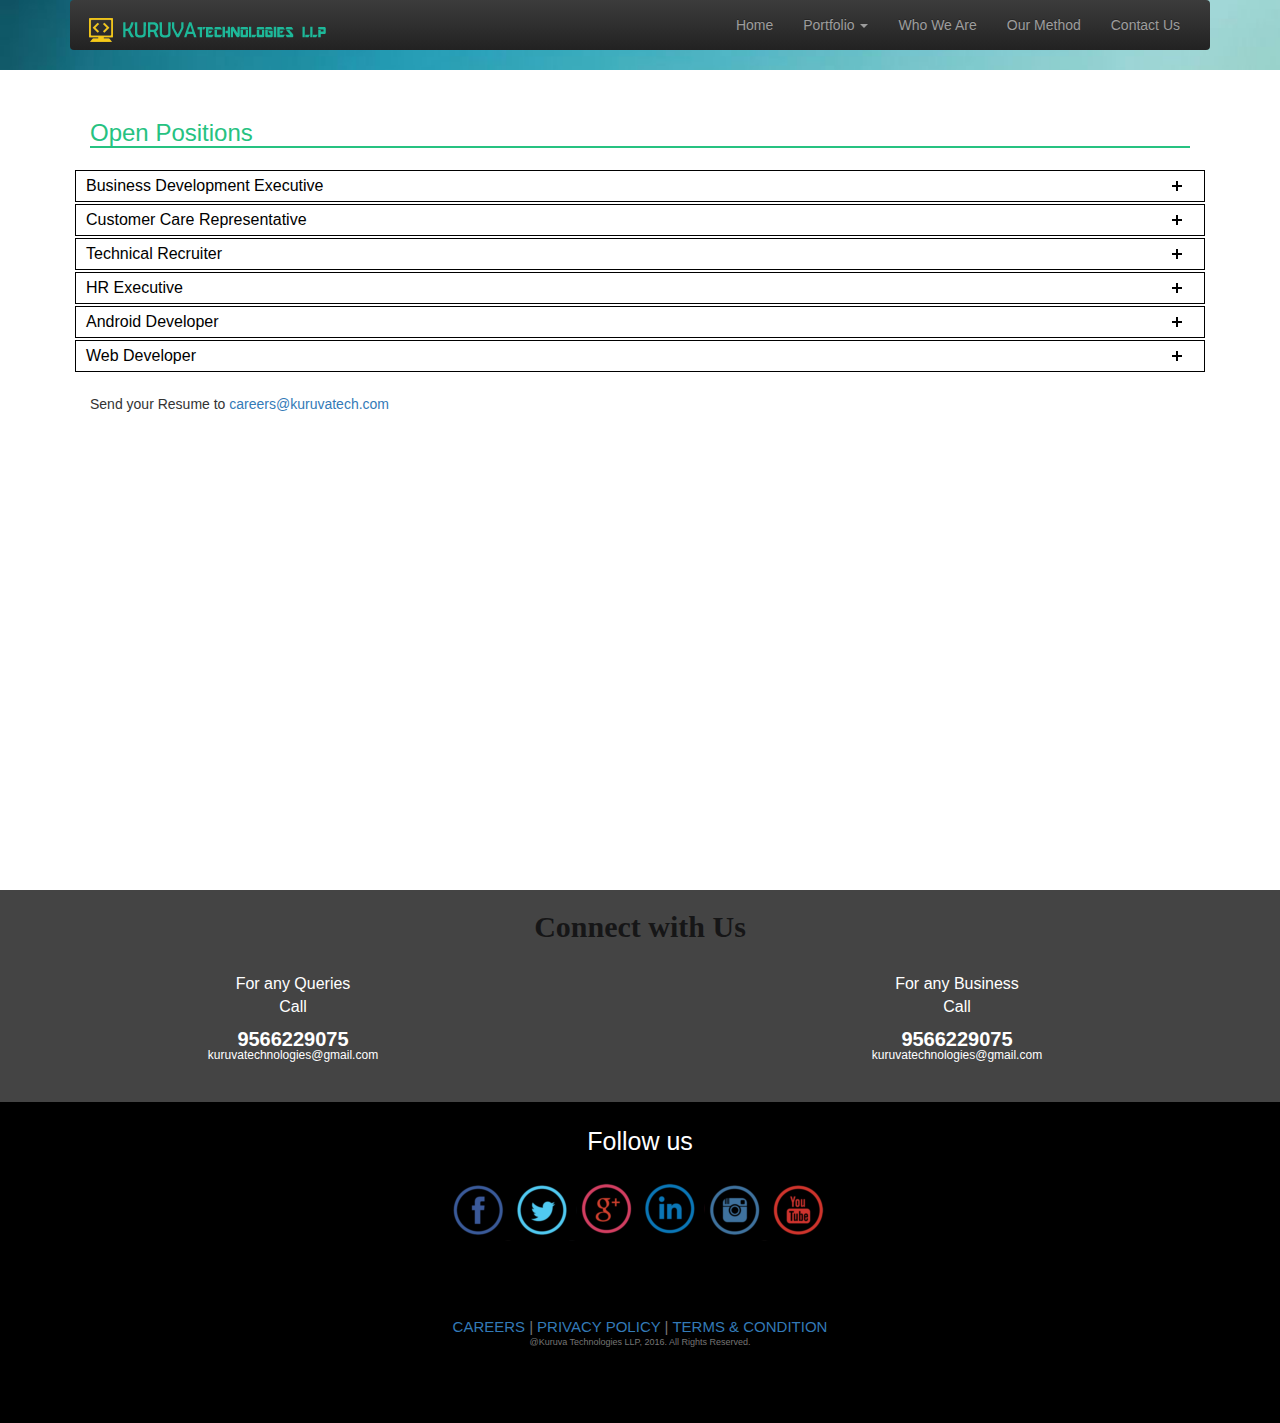
==== commit 240dee25: "New Inclusions" ====
--- a/careers.html
+++ b/careers.html
@@ -38,12 +38,11 @@
                                 <span class="icon-bar"></span>
                                 <span class="icon-bar"></span>
                             </button>
-                            <a class="navbar-brand" href="index.html" target="_self"><img src="img/Logo.png" alt="Logo" /></a>
+                            <a class="navbar-brand" href="index.html" target="_self"><img src="img/Kuruva3.png" alt="Logo" /></a>
                         </div>
                         <div class="collapse navbar-collapse" id="myNavbar">
                             <ul class="nav navbar-nav navbar-right">
                                 <li><a href="index.html" target="_self">Home</a></li>
-                                <li><a href="whoweare.html" target="_blank">Who We Are</a></li>
                                 <li class="dropdown">
                                     <a class="dropdown-toggle" data-toggle="dropdown" href="#">Portfolio <span class="caret"></span></a>
                                     <ul class="dropdown-menu">
@@ -52,6 +51,9 @@
                                         <li><a href="webdev.html" target="_parent">Web Development</a></li>
                                     </ul>
                                 </li>
+                                <li><a href="whoweare.html" target="_self">Who We Are</a></li>
+                                <li><a href="method.html" target="_self">Our Method</a></li>
+                                <li><a href="contactus.html" target="_self">Contact Us</a></li>
                                 <!--                                <li><a href="clients.html" target="_blank">Clients</a></li>-->
                             </ul>
                         </div>
@@ -187,14 +189,14 @@
                         <br> Call
                     </p>
                     <h2>9566229075</h2>
-                    <h5>queries@kuruvatech.com</h5>
+                    <h5>kuruvatechnologies@gmail.com</h5>
                 </div>
                 <div class="right">
                     <p>For any Business
                         <br> Call
                     </p>
                     <h2>9566229075</h2>
-                    <h5>business@kuruvatech.com</h5>
+                    <h5>kuruvatechnologies@gmail.com</h5>
                 </div>
             </div>
         </div>
@@ -221,8 +223,8 @@
                 <div class="option">
                     <ul class="line">
                         <li class="active"><a href="careers.html" target="_self">careers</a> |</li>
-                        <li><a href="privacy.html" target="_blank">Privacy Policy</a> |</li>
-                        <li><a href="terms.html" target="_blank">terms &amp; condition</li>
+                        <li><a href="privacy.html" target="_self">Privacy Policy</a> |</li>
+                        <li><a href="terms.html" target="_self">terms &amp; condition</li>
                             </ul>      
                         </div>
                         <div class="copyright">
--- a/css/main.css
+++ b/css/main.css
@@ -807,7 +807,7 @@
 .techlist li {
     border: 1px solid #D24D57;
     width: 33%;
-    height: 550px;
+    height: 600px;
     display: inline-block;
     vertical-align: top;
     clear: both;
@@ -836,18 +836,19 @@
 }
 
 .techlist li .techpartlist .techtail {
-    text-align: center;
+    /*    text-align: center;*/
     margin: 5px;
 }
 
 .techlist li .techpartlist .techtail p {
-    font-size: 14px;
+    font-size: 16px;
+    font-weight: 600;
 }
 
 .techlist li .techpartlist .techtail a {
-    border: 1px solid #E87E04;
+    /*    border: 1px solid #E87E04;*/
     padding: 3px;
-    text-align: center;
+    /*    text-align: center;*/
 }
 
 .techlist li .techpartlist .techtail a .buttn {
@@ -942,6 +943,125 @@
 .terms h4 {
     font-weight: 600;
     color: #3A539B;
+}
+
+.sectionsixteen {
+    margin: 20px auto;
+    clear: both;
+}
+
+.contact {
+    margin: 30px auto;
+    float: left;
+    clear: both;
+    width: 100%;
+    /*
+    padding-top: 3px;
+    -webkit-box-sizing: border-box;
+    -moz-box-sizing: border-box;
+    -o-box-sizing: border-box;
+    box-sizing: border-box;
+*/
+}
+
+.contact h4 {
+    text-align: center;
+    margin-top: 20px;
+    font-weight: 600;
+}
+
+.addlist li h3 {
+    text-align: center;
+}
+
+.addlist li h5 {
+    margin-left: 45px;
+    padding: 10px;
+}
+
+.addlist li img {
+    float: left;
+    margin: 0px auto;
+    padding-left: 5px;
+}
+
+.maps {
+    margin: 30px auto;
+    width: 100%;
+    float: left;
+    clear: both;
+    /*
+    padding: 5px;
+    -webkit-box-sizing: border-box;
+    -moz-box-sizing: border-box;
+    -o-box-sizing: border-box;
+    box-sizing: border-box;
+*/
+}
+
+.sectionseventeen {
+    margin: 20px auto;
+    clear: both;
+}
+
+.brief {
+    text-align: center;
+    margin: 12px auto;
+    clear: both;
+}
+
+.brief h3 {
+    font-size: 28px;
+    font-weight: 700;
+    color: #73ccb7;
+    text-transform: uppercase;
+}
+
+.brief img {
+    width: auto;
+    margin: 0 auto;
+}
+
+.brief p {
+    font-size: 18px;
+    font-weight: 500;
+    color: #161617;
+}
+
+.leftist li {
+    margin: 36px auto;
+    height: 150px;
+}
+
+.leftist h4 {
+    font-size: 20px;
+    font-weight: 800;
+    text-align: center;
+}
+
+.leftist p {
+    font-size: 16px;
+    font-weight: 600;
+    color: gray;
+    text-align: center;
+}
+
+.rightist li {
+    margin: 36px auto;
+    height: 150px;
+}
+
+.rightist h4 {
+    font-size: 20px;
+    font-weight: 800;
+    text-align: center;
+}
+
+.rightist p {
+    font-size: 16px;
+    font-weight: 600;
+    color: gray;
+    text-align: center;
 }
 
 @media only screen and (min-width:320px) {
